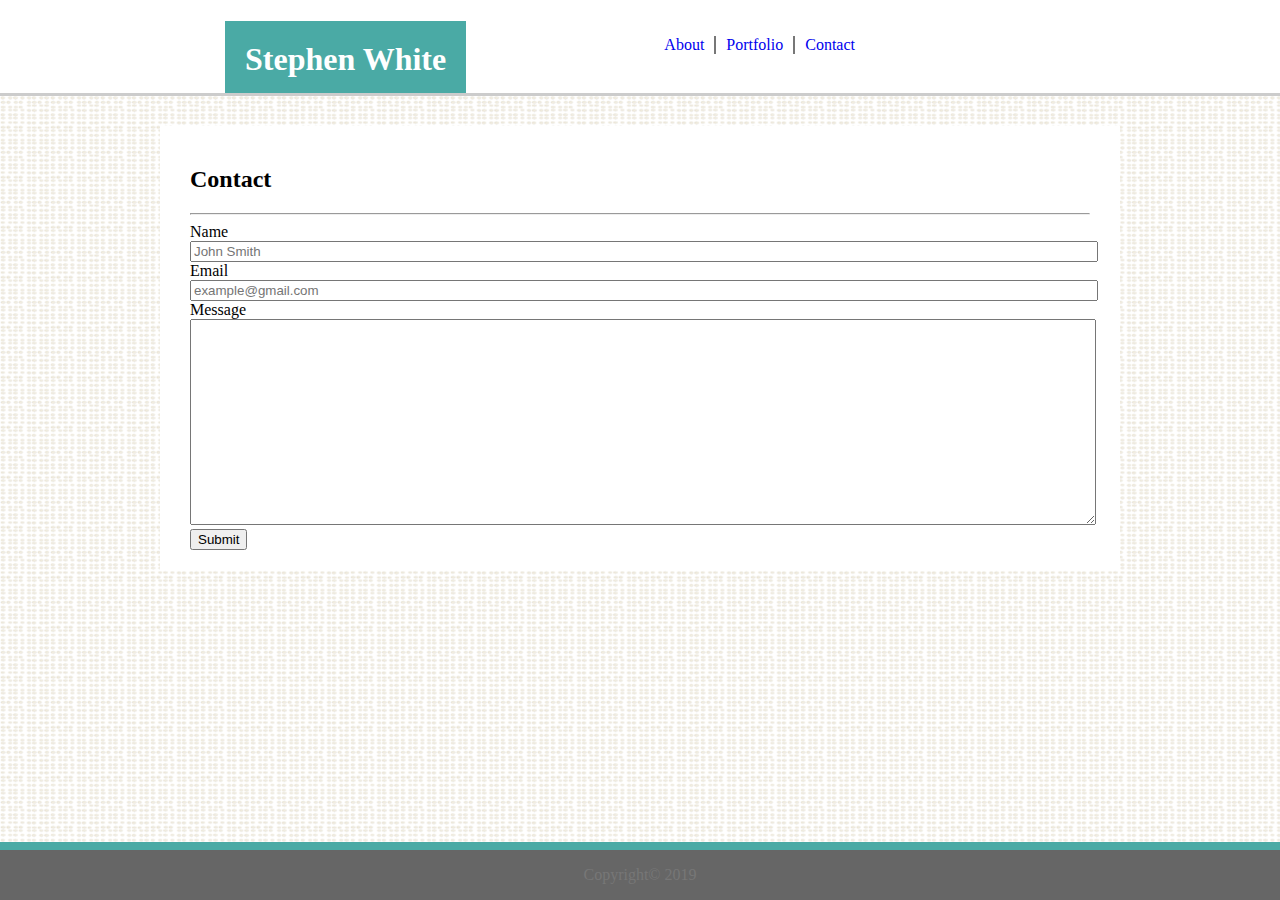
==== contact.html @ 582f51a0 "final" ====
<!DOCTYPE html>
<html lang="en">
<head>
    <meta charset="UTF-8">
    <meta name="viewport" content="width=device-width, initial-scale=1.0">
    <meta http-equiv="X-UA-Compatible" content="ie=edge">
    <link rel="stylesheet" type="text/css" href="assets/css/style.css">
    <title>Stephen White | Contact</title>
</head>
<body>
    <header>
        <div class="container1">
            <h1>Stephen White</h1>
            <nav>
                <ul>
                    <li class="current contact"><a href="contact.html">Contact</a></li>
                    <li class="portfolio"><a href="portfolio.html">Portfolio</a></li>
                    <li class="about"><a href="index.html">About</a></li>
                </ul>
            </nav>
        </div>
    </header>
    <div class="content">
        <h2>Contact</h2>
        <hr>
        <form>
            <div>
                <label>Name</label><br>
                <input class="form" type="text" placeholder="John Smith">
            </div>
            <div>
                <label>Email</label><br>
                <input class="form" type="email" placeholder="example@gmail.com">
            </div>
            <div>
                <label>Message</label><br>
                <textarea class="form text" placeholder=""></textarea>
            </div>
            <button class="button" type="submit">Submit</button>
        </form>
    </div>
    <footer>
        <p>Copyright&copy; 2019</p>
    </footer>
</body>
</html>
---- assets/css/style.css ----
body{
    margin: 0;
    padding:0;
    background-image: url("../images/dynamic-style.png")
}

.container1{
    background-color: #ffffff;
    border-style: solid;
    border-width: 0px 0px 3px 0px;
    border-color: #cccccc;
    overflow: hidden;
}

nav{
    width: 900px;
    margin-right: auto;
    margin-left: auto;
}

h1, h2{
    font-family: 'Georgia', Times, 'Times New Roman', serif;
}

li{
    padding: 0px 10px 0px 10px;
    margin-top: 20px;
    float: right;
    list-style: none;
}

h1{
    float: left;
    background-color: #4aaaa5;
    color: white;
    padding: 20px;
    margin-left: 225px;
    margin-bottom: -5px;
}

a{
    text-decoration: none;
}

.content{
    width: 900px;
    margin-right: auto;
    margin-left: auto;
    margin-top: 30px;
    background-color: #ffffff;
    padding: 20px 30px 20px 30px
}

.contact{
    margin-right: 225px;
}

.form{
    width: 900px;
}

.text{
    height: 200px;
}

footer{
    background-color: #666666;
    border-top: 8px solid #4aaaa5;
    text-align: center;
    position: fixed;
    width: 100%;
    bottom: 0;
}

.portfolio{
    border-style: solid;
    border-width: 0px 2px 0px 2px;
    border-color: #777777;
}

p{
    color: #777777;
}

.abstract{
    position: relative;
    width: 100%;
    padding: 0px 20px 10px 0px;
}

.image-text{
    color: #4aaaa5;
    position: inline;
    text-align: center;
    bottom: 60px;
    left: -5px;
}

.image{
    float: left;
    clear: both;
}

.container2{
    width: 900px;
    height: 850px;
    margin-right: auto;
    margin-left: auto;
    margin-top: 30px;
    background-color: #ffffff;
    padding: 20px 30px 20px 30px
}

#one{
    float: left;
    height: 200px;
    width: 300px;
    color: #fff;
    background: #30948D;
    margin: 20px 50px 20px 0px;
}

#two{
    float: left;
    height: 200px;
    width: 300px;
    color: #fff;
    background: #30948D;
    margin: 20px 250px 20px 0px;
}

#three{
    float: left;
    height: 200px;
    width: 300px;
    color: #fff;
    background: #30948D;
    margin: 20px 50px 20px 0px;
}

#four{
    float: left;
    height: 200px;
    width: 300px;
    color: #fff;
    background: #30948D;
    margin: 20px 30px 20px 0px;
}

#five{
    float: left;
    height: 200px;
    width: 300px;
    color: #fff;
    background: #30948D;
    margin: 20px 30px 20px 0px;
}

#me{
    float: left;
    margin: 10px 20px 20px 0px
}
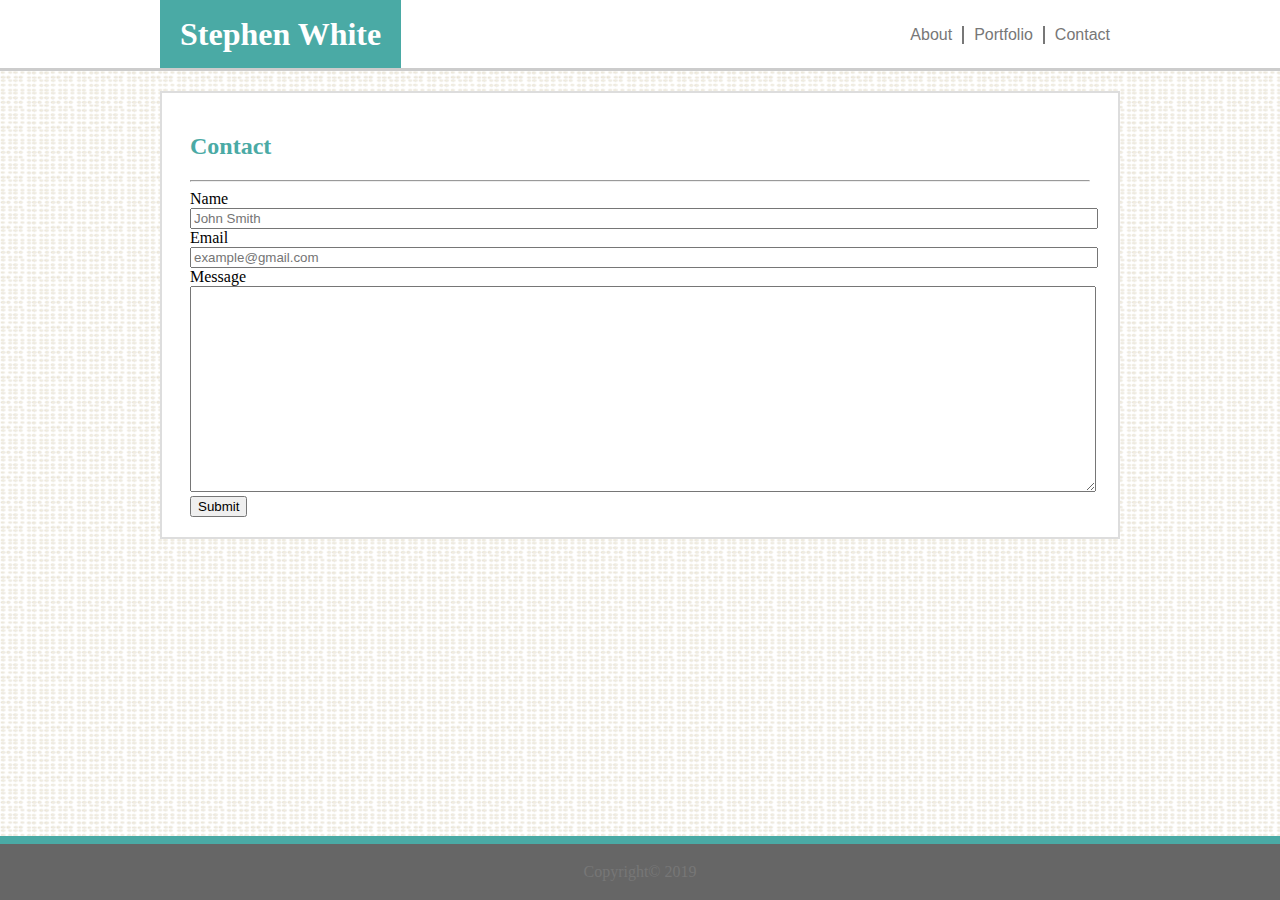
==== commit 0183bb36: "new final" ====
--- a/contact.html
+++ b/contact.html
@@ -7,22 +7,28 @@
     <link rel="stylesheet" type="text/css" href="assets/css/style.css">
     <title>Stephen White | Contact</title>
 </head>
+
 <body>
     <header>
         <div class="container1">
-            <h1>Stephen White</h1>
+            <div id="brand">
+                <h1>Stephen White</h1>
+            </div>
             <nav>
                 <ul>
-                    <li class="current contact"><a href="contact.html">Contact</a></li>
+                    <li class="contact"><a href="contact.html">Contact</a></li>
                     <li class="portfolio"><a href="portfolio.html">Portfolio</a></li>
-                    <li class="about"><a href="index.html">About</a></li>
+                    <li class="current"><a href="index.html">About</a></li>
                 </ul>
             </nav>
         </div>
     </header>
+
     <div class="content">
         <h2>Contact</h2>
+
         <hr>
+
         <form>
             <div>
                 <label>Name</label><br>
@@ -39,6 +45,7 @@
             <button class="button" type="submit">Submit</button>
         </form>
     </div>
+
     <footer>
         <p>Copyright&copy; 2019</p>
     </footer>
--- a/assets/css/style.css
+++ b/assets/css/style.css
@@ -1,59 +1,85 @@
 body{
     margin: 0;
     padding:0;
-    background-image: url("../images/dynamic-style.png")
+    background-image: url("../images/dynamic-style.png");
 }
 
-.container1{
+/* Header & Nav */
+
+header{
     background-color: #ffffff;
     border-style: solid;
     border-width: 0px 0px 3px 0px;
     border-color: #cccccc;
+}
+
+.container1{
+    width: 960px;
+    margin: auto;
     overflow: hidden;
 }
 
-nav{
-    width: 900px;
-    margin-right: auto;
-    margin-left: auto;
+#brand{
+    float: left;
+    margin-top: -25px;
 }
 
-h1, h2{
-    font-family: 'Georgia', Times, 'Times New Roman', serif;
+header a{
+    color: #777777;
+    font-family: 'Arial', 'Helvetica Neue', Helvetica, sans-serif;
+    text-decoration: none;
 }
 
-li{
+header a:hover {
+    color: #313030
+}
+
+header li{
     padding: 0px 10px 0px 10px;
-    margin-top: 20px;
+    margin-top: 10px;
     float: right;
     list-style: none;
 }
 
 h1{
+    font-family: 'Georgia', Times, 'Times New Roman', serif;
     float: left;
     background-color: #4aaaa5;
     color: white;
     padding: 20px;
-    margin-left: 225px;
     margin-bottom: -5px;
 }
 
-a{
-    text-decoration: none;
+.portfolio{
+    border-style: solid;
+    border-width: 0px 2px 0px 2px;
+    border-color: #777777;
+}
+
+/* Main Content */
+
+h2{
+    font-family: 'Georgia', Times, 'Times New Roman', serif;
+    color: #4aaaa5;
+}
+
+hr{
+    color: #777777;
 }
 
 .content{
     width: 900px;
     margin-right: auto;
     margin-left: auto;
-    margin-top: 30px;
+    margin-top: 20px;
     background-color: #ffffff;
-    padding: 20px 30px 20px 30px
+    padding: 20px 28px 20px 28px;
+    border-style: solid;
+    border-width: 2px 2px 2px 2px;
+    border-color: #dddddd;
 }
 
-.contact{
-    margin-right: 225px;
-}
+/* Contact Form */
 
 .form{
     width: 900px;
@@ -63,6 +89,72 @@
     height: 200px;
 }
 
+button:hover{
+    background-color: #4aaaa5;
+}
+
+p{
+    color: #777777;
+    line-height: 1.5;
+}
+
+.image{
+    float: left;
+    clear: both;
+}
+
+#me{
+    float: left;
+    margin: 15px 20px 0px 0px
+}
+
+/* Portfolio */
+
+.container2{
+    width: 900px;
+    height: 725px;
+    margin-right: auto;
+    margin-left: auto;
+    margin-top: 20px;
+    margin-bottom: 100px;
+    background-color: #ffffff;
+    padding: 20px 28px 20px 28px;
+    border-style: solid;
+    border-width: 2px 2px 2px 2px;
+    border-color: #dddddd;
+    
+}
+
+article {
+    width: 34.333%;
+    position: relative;
+    float: left;
+    text-align: center;
+}
+
+.image {
+    display: block;
+    width: 258px;
+    height: 175px;
+    margin: 20px 60px 20px 0px;
+}
+.text1 {
+    font-family: 'Georgia', Times, 'Times New Roman', serif;
+    z-index: 1;
+    position: absolute;
+    color: white;
+    padding: 10px 0px 10px 0px;
+    left: 0;
+    right: 50px;
+    bottom: 10px;
+    background-color: #4aaaa5;
+  }
+  article a{
+    text-decoration: none;
+  }
+
+/* Footer */
+
 footer{
     background-color: #666666;
     border-top: 8px solid #4aaaa5;
@@ -70,93 +162,5 @@
     position: fixed;
     width: 100%;
     bottom: 0;
-}
-
-.portfolio{
-    border-style: solid;
-    border-width: 0px 2px 0px 2px;
-    border-color: #777777;
-}
-
-p{
-    color: #777777;
-}
-
-.abstract{
-    position: relative;
-    width: 100%;
-    padding: 0px 20px 10px 0px;
-}
-
-.image-text{
-    color: #4aaaa5;
-    position: inline;
-    text-align: center;
-    bottom: 60px;
-    left: -5px;
-}
-
-.image{
-    float: left;
-    clear: both;
-}
-
-.container2{
-    width: 900px;
-    height: 850px;
-    margin-right: auto;
-    margin-left: auto;
-    margin-top: 30px;
-    background-color: #ffffff;
-    padding: 20px 30px 20px 30px
-}
-
-#one{
-    float: left;
-    height: 200px;
-    width: 300px;
-    color: #fff;
-    background: #30948D;
-    margin: 20px 50px 20px 0px;
-}
-
-#two{
-    float: left;
-    height: 200px;
-    width: 300px;
-    color: #fff;
-    background: #30948D;
-    margin: 20px 250px 20px 0px;
-}
-
-#three{
-    float: left;
-    height: 200px;
-    width: 300px;
-    color: #fff;
-    background: #30948D;
-    margin: 20px 50px 20px 0px;
-}
-
-#four{
-    float: left;
-    height: 200px;
-    width: 300px;
-    color: #fff;
-    background: #30948D;
-    margin: 20px 30px 20px 0px;
-}
-
-#five{
-    float: left;
-    height: 200px;
-    width: 300px;
-    color: #fff;
-    background: #30948D;
-    margin: 20px 30px 20px 0px;
-}
-
-#me{
-    float: left;
-    margin: 10px 20px 20px 0px
+    z-index: 2;
 }